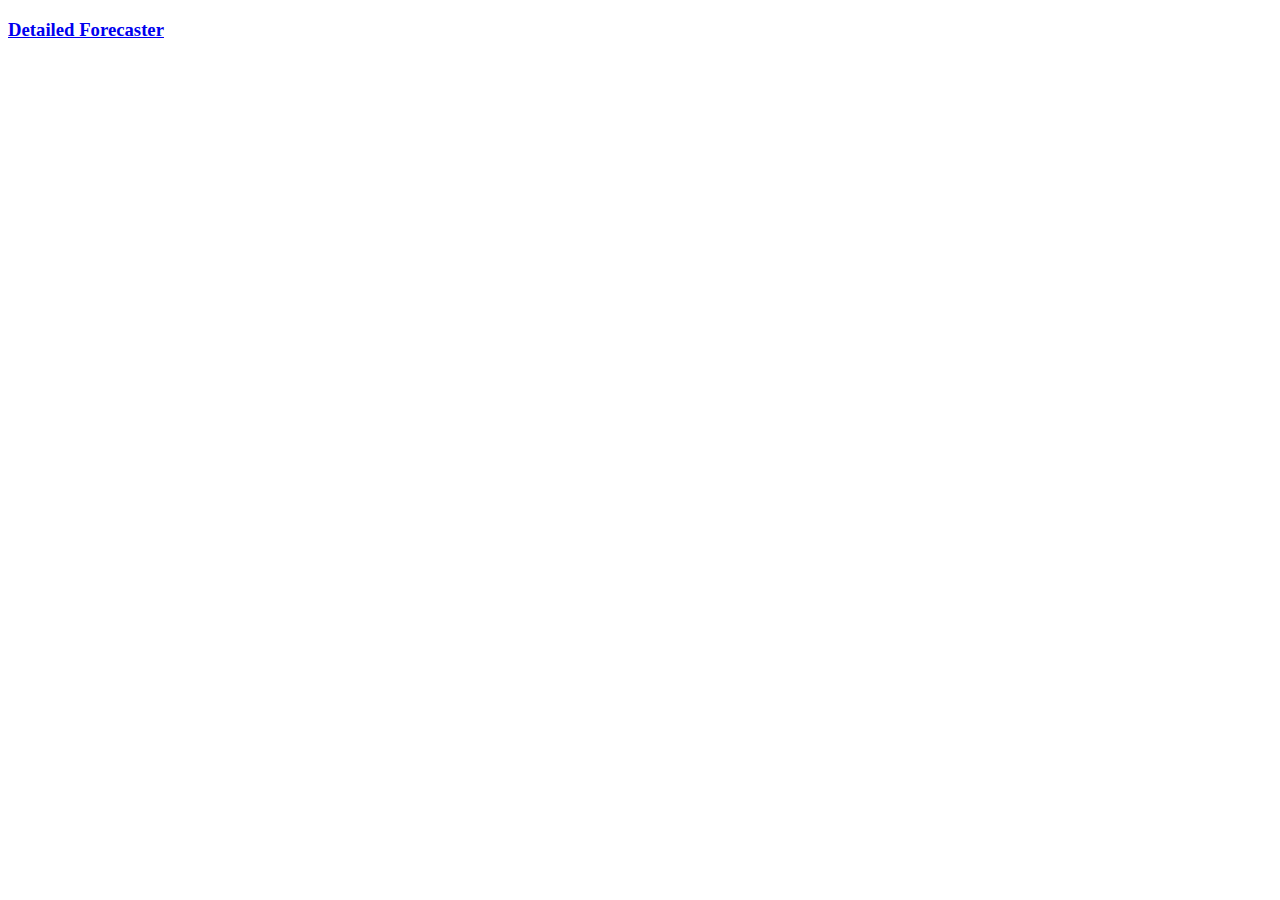
==== index.html @ c2bb8287 "Init save" ====
<!DOCTYPE html>
<html lang="en">
<head>
  <meta charset="UTF-8">
  <meta name="viewport" content="width=device-width, initial-scale=1.0">
  <meta http-equiv="X-UA-Compatible" content="ie=edge">
  <title>Document</title>
</head>
<body>
  <h3><a href="./Forecaster.html">Detailed Forecaster</a></h3>
</body>
</html>
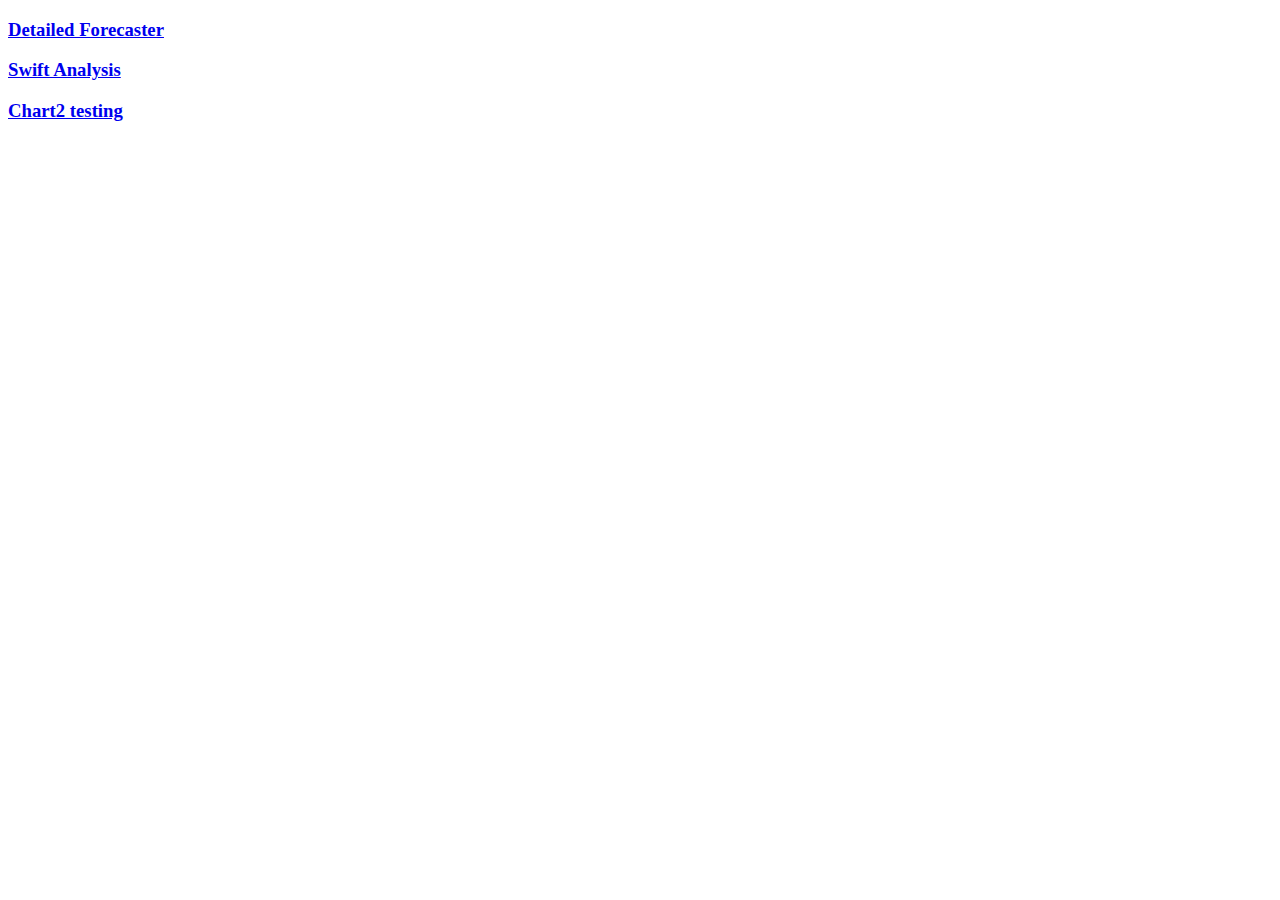
==== commit 7ec77d7c: "Just ran beautify against the files. Nothing important." ====
--- a/index.html
+++ b/index.html
@@ -1,12 +1,17 @@
 <!DOCTYPE html>
 <html lang="en">
+
 <head>
   <meta charset="UTF-8">
   <meta name="viewport" content="width=device-width, initial-scale=1.0">
   <meta http-equiv="X-UA-Compatible" content="ie=edge">
   <title>Document</title>
 </head>
+
 <body>
   <h3><a href="./Forecaster.html">Detailed Forecaster</a></h3>
+  <h3><a href="./swift.html">Swift Analysis</a></h3>
+  <h3><a href="./chart2.html">Chart2 testing</a></h3>
 </body>
+
 </html>
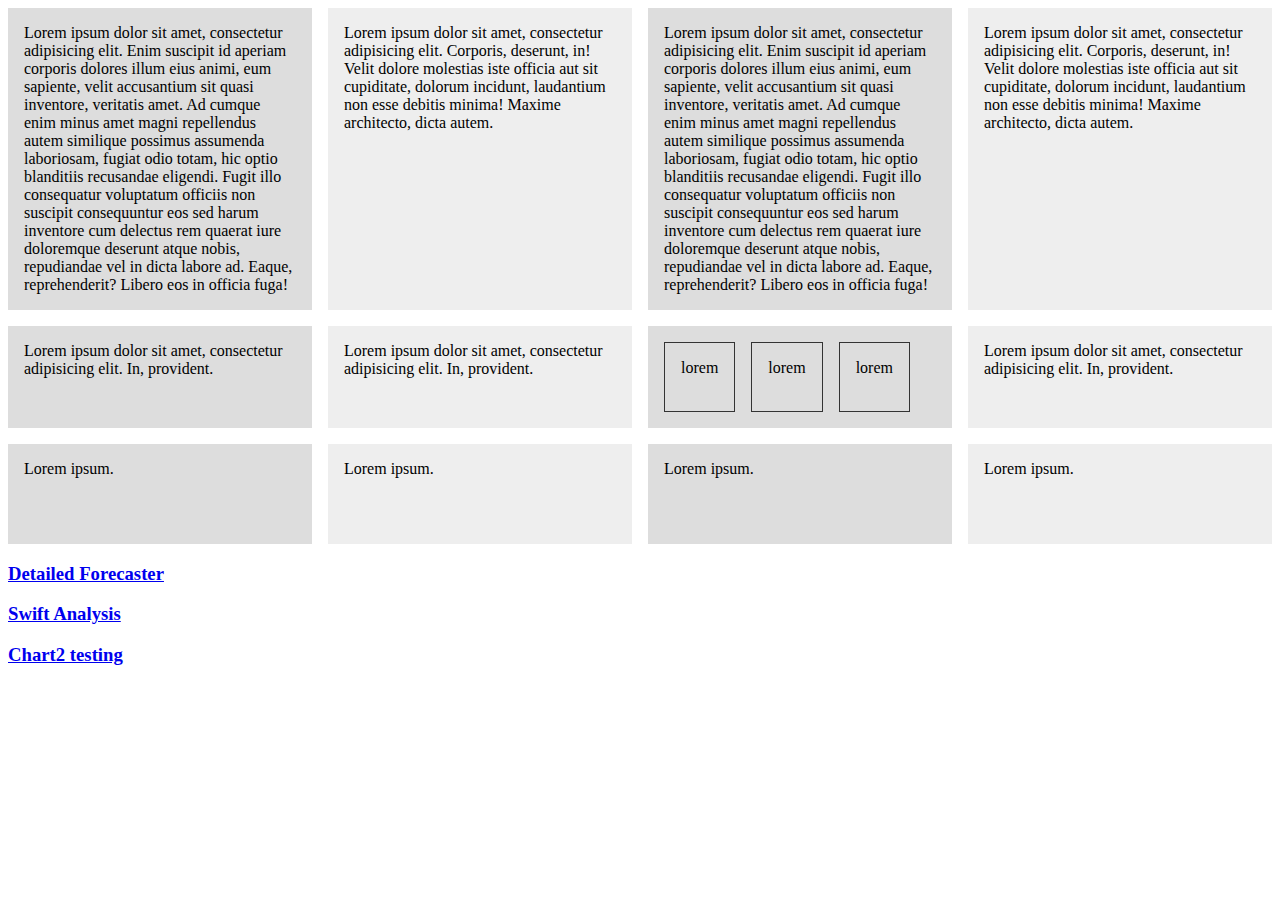
==== commit 3dab0f7b: "Precaution 2" ====
--- a/index.html
+++ b/index.html
@@ -6,9 +6,62 @@
   <meta name="viewport" content="width=device-width, initial-scale=1.0">
   <meta http-equiv="X-UA-Compatible" content="ie=edge">
   <title>Document</title>
+  <style>
+  .container{
+    display:grid;
+    grid-template-columns: repeat(4, 1fr);
+    grid-auto-rows: minmax(100px,auto);
+    grid-gap: 1em;
+  }
+
+  .nested{
+    display:grid;
+grid-auto-rows: 70px;
+    grid-template-columns: repeat(4, 1fr);
+    grid-gap:1em;
+
+  }
+
+  .nested > div{
+    border:#333 1px solid;
+    padding:1em;
+  }
+  .container > div {
+    background: #eee;
+    padding:1em;
+  }
+  .container > div:nth-child(odd){
+    background: #ddd;
+  }
+  </style>
 </head>
 
 <body>
+<div class="container">
+  <div>
+    Lorem ipsum dolor sit amet, consectetur adipisicing elit. Enim suscipit id aperiam corporis dolores illum eius animi, eum sapiente, velit accusantium sit quasi inventore, veritatis amet. Ad cumque enim minus amet magni repellendus autem similique possimus assumenda laboriosam, fugiat odio totam, hic optio blanditiis recusandae eligendi. Fugit illo consequatur voluptatum officiis non suscipit consequuntur eos sed harum inventore cum delectus rem quaerat iure doloremque deserunt atque nobis, repudiandae vel in dicta labore ad. Eaque, reprehenderit? Libero eos in officia fuga!
+  </div>
+  <div>Lorem ipsum dolor sit amet, consectetur adipisicing elit. Corporis, deserunt, in! Velit dolore molestias iste officia aut sit cupiditate, dolorum incidunt, laudantium non esse debitis minima! Maxime architecto, dicta autem.</div>
+
+  <div>
+    Lorem ipsum dolor sit amet, consectetur adipisicing elit. Enim suscipit id aperiam corporis dolores illum eius animi, eum sapiente, velit accusantium sit quasi inventore, veritatis amet. Ad cumque enim minus amet magni repellendus autem similique possimus assumenda laboriosam, fugiat odio totam, hic optio blanditiis recusandae eligendi. Fugit illo consequatur voluptatum officiis non suscipit consequuntur eos sed harum inventore cum delectus rem quaerat iure doloremque deserunt atque nobis, repudiandae vel in dicta labore ad. Eaque, reprehenderit? Libero eos in officia fuga!
+  </div>
+  <div>Lorem ipsum dolor sit amet, consectetur adipisicing elit. Corporis, deserunt, in! Velit dolore molestias iste officia aut sit cupiditate, dolorum incidunt, laudantium non esse debitis minima! Maxime architecto, dicta autem.</div>
+  <div>Lorem ipsum dolor sit amet, consectetur adipisicing elit. In, provident.</div>
+  <div>Lorem ipsum dolor sit amet, consectetur adipisicing elit. In, provident.</div>
+  <div class="nested">
+    <div>lorem</div>
+    <div>lorem</div>
+    <div>lorem</div>
+  </div>
+  <div>Lorem ipsum dolor sit amet, consectetur adipisicing elit. In, provident.</div>
+  <div>Lorem ipsum.</div>
+  <div>Lorem ipsum.</div>
+  <div>Lorem ipsum.</div>
+  <div>Lorem ipsum.</div>
+
+</div>
+
   <h3><a href="./Forecaster.html">Detailed Forecaster</a></h3>
   <h3><a href="./swift.html">Swift Analysis</a></h3>
   <h3><a href="./chart2.html">Chart2 testing</a></h3>
